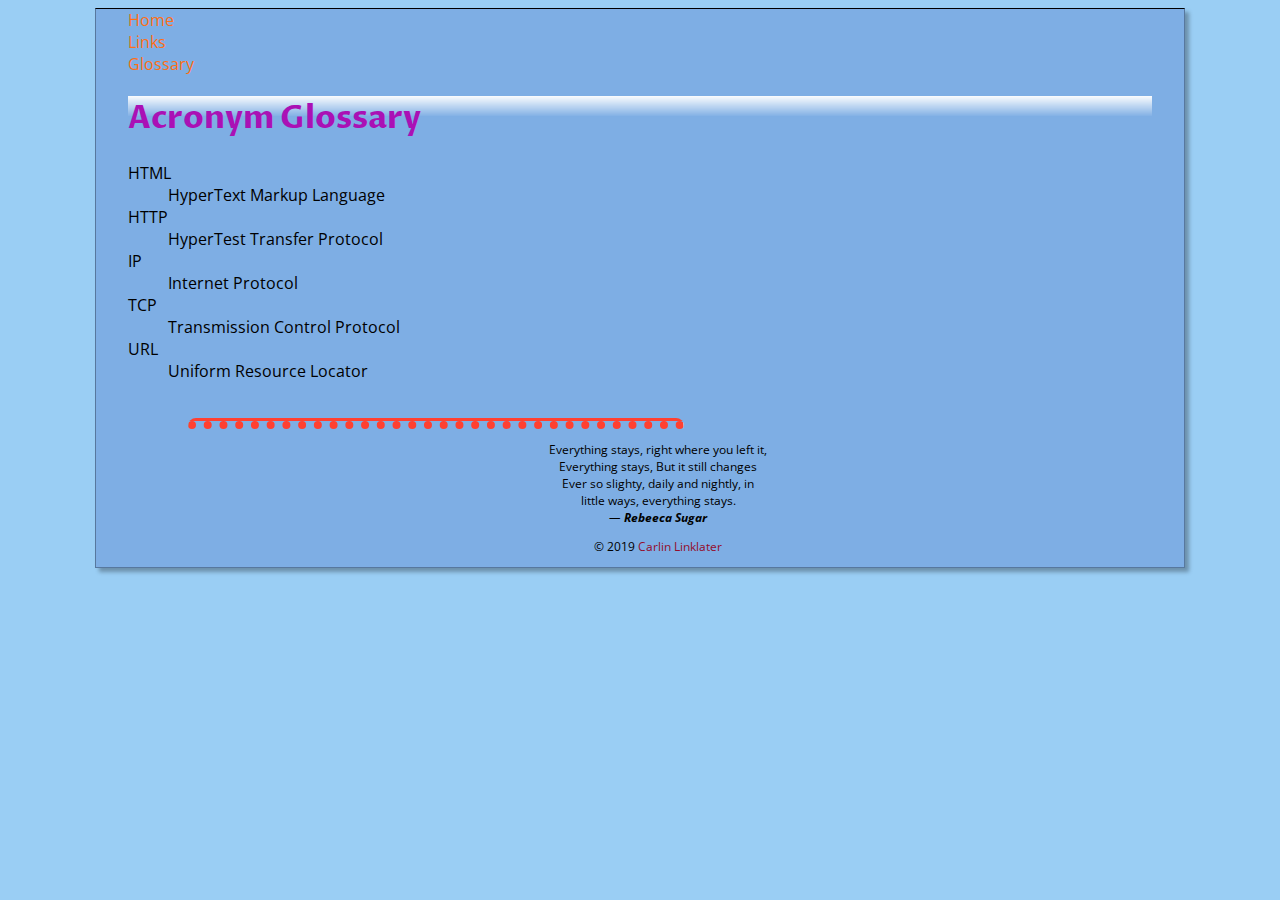
==== glossary.html @ 407b1236 "completed lab 4" ====
<!DOCTYPE html>
<html lang="en">
<head>
    <meta charset='utf-8'>
    <title>Carlin's CSD120 Website</title>
    <link rel="stylesheet" href="styles/normalize.css">
    <link rel="stylesheet" href="styles/main.css">
    <link rel="icon" href="favicon.ico" type="image/x-icon">
    <link href="https://fonts.googleapis.com/css?family=Open+Sans%7CProza+Libre&display=swap" rel="stylesheet">

    <link rel="apple-touch-icon" sizes="180x180" href="/apple-touch-icon.png">
    <link rel="icon" type="image/png" sizes="32x32" href="/favicon-32x32.png">
    <link rel="icon" type="image/png" sizes="16x16" href="/favicon-16x16.png">
    <link rel="manifest" href="/site.webmanifest">
    <link rel="mask-icon" href="/safari-pinned-tab.svg" color="#5bbad5">
    <meta name="msapplication-TileColor" content="#da532c">
    <meta name="theme-color" content="#ffffff">

<body>
<div class='width-wrap'>
    <header>
           <nav>
              <ul> 
                 <li>   <a href="index.html">Home</a> </li>
                 <li>   <a href="links.html">Links</a> </li>
                 <li>   <a href="glossary.html">Glossary</a> </li>
              </ul>
            </nav>
     </header>
          <main> 
             <h1>Acronym Glossary </h1>
                 <dl>
                    <dt>HTML </dt> 
                        <dd> HyperText Markup Language</dd>  
                    <dt> HTTP</dt> 
                        <dd>HyperTest Transfer Protocol </dd>
                    <dt>IP</dt> 
                        <dd>Internet Protocol</dd>
                     <dt> TCP</dt> 
                        <dd>Transmission Control Protocol </dd>
                    <dt>URL </dt> 
                        <dd> Uniform Resource Locator</dd>
                 </dl>
          </main>    
    <footer> 
        <hr> 
            <blockquote>
                Everything stays, right where you left it,<br>
                Everything stays, But it still changes<br>
                Ever so slighty, daily and nightly, in<br>
                little ways, everything stays.<br>
                <em>&mdash; <strong> Rebeeca Sugar</strong></em>
            </blockquote>
            <p>&copy; 2019 <a href="mailto:carlin.linklater@student.saultcollege.ca?subject=Message%20from%20CSD120%20Website">Carlin Linklater</a>            
    </footer>
</div>
</body>
</html>
---- styles/main.css ----
body {
    background-color:#9ACEF4;   
    font-family: 'Open Sans', sans-serif;
}
      
h1 {
    color:#AA11B5;
    font-family: 'Proza Libre', sans-serif;
    background-image:url("../images/gradient.png");
    background-repeat: repeat-x;
}
    
h2 {
    color:#3B3695; 
    font-family: 'Proza Libre', sans-serif;
    background-image:url("../images/gradient.png");
    background-repeat: repeat-x;
}
    
a {
    color:#940D2D;
    text-decoration: none;
}
   
nav a {
    color:#FF6F15;
}
nav ul {
    list-style-type: none;
    margin: 0;
    padding: 0;
}

ul {
    list-style-type: circle;
}
       
.byline{
    color:rgba(250,1,0,0.5);
    font-size: 70%;
}
        
#page-copyright{
    color:#051777 ;
    text-transform: uppercase;
    letter-spacing: 3px;
}

main #useful-links a{
    color:#42B972;
}

.bio p {
    text-indent: 3em;
}

footer {
    text-align: center;
    font-size: 12px;
    margin: 0 0 0 3em;
}

.width-wrap {
    background-color: #7EAEE4;
    border: 1px groove rgb(0,0,0,0.3);
    width:1024px;
    padding: 0 2em;
    margin: 0 0 0 3em;
    margin-left:auto;
    margin-right: auto;
    border-top-color: rgb(0,0,0,1);
    box-shadow: 4px 4px 4px rgb(0,0,0,0.3);
}

.mugshot img {
    box-shadow: 2px 2px 3px rgb(0,0,0,0.5);
}

h {
    background: rgb(255,255,255,0);
    -webkit-background-clip: linear-gradient(90deg, rgba(255,255,255,1) 0%, rgba(35,174,210,1) 35%, rgba(51,0,235,1) 100%);
    background:linear-gradient(90deg, rgba(255,255,255,1) 0%, rgba(35,174,210,1) 35%, rgba(51,0,235,1) 100%);
    text-shadow: 1px 1px 1px rgb(0,0,0,0.2)
}

footer hr{
    width: 50%; min-width: 300px;
    margin: 3em 0 0 2em;
    border-top:3px solid #FF4031;
    border-top-right-radius: 8px;
    border-top-left-radius: 8px;
    border-bottom:8px dotted #FF4031;
}
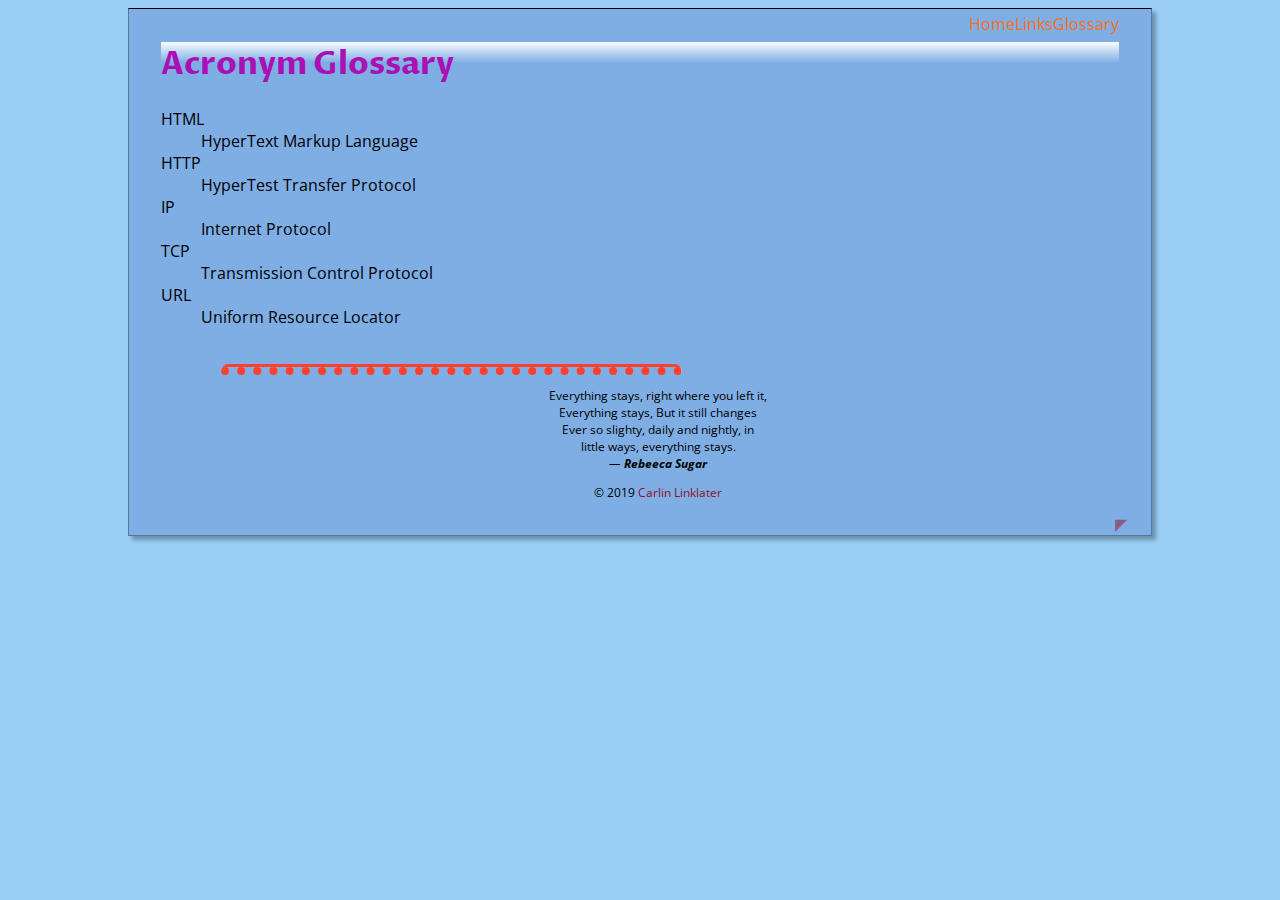
==== commit 453c1b19: "Lab 5 Finished." ====
--- a/glossary.html
+++ b/glossary.html
@@ -1,6 +1,6 @@
 <!DOCTYPE html>
 <html lang="en">
-<head>
+<head >
     <meta charset='utf-8'>
     <title>Carlin's CSD120 Website</title>
     <link rel="stylesheet" href="styles/normalize.css">
@@ -18,7 +18,7 @@
 
 <body>
 <div class='width-wrap'>
-    <header>
+    <header >
            <nav>
               <ul> 
                  <li>   <a href="index.html">Home</a> </li>
@@ -53,6 +53,9 @@
             </blockquote>
             <p>&copy; 2019 <a href="mailto:carlin.linklater@student.saultcollege.ca?subject=Message%20from%20CSD120%20Website">Carlin Linklater</a>            
     </footer>
+ <div class="back-to-top">
+    <a href="#top">◤</a>
+ </div>
 </div>
 </body>
 </html>--- a/styles/main.css
+++ b/styles/main.css
@@ -14,7 +14,7 @@
     
 h2 {
     color:#3B3695; 
-    font-family: 'Proza Libre', sans-serif;
+    font-family: 'P0roza Libre', sans-serif;
     background-image:url("../images/gradient.png");
     background-repeat: repeat-x;
 }
@@ -31,6 +31,7 @@
     list-style-type: none;
     margin: 0;
     padding: 0;
+    float: right;
 }
 
 ul {
@@ -92,4 +93,59 @@
     border-top-right-radius: 8px;
     border-top-left-radius: 8px;
     border-bottom:8px dotted #FF4031;
+}
+
+* {
+    box-sizing: border-box;
+}
+
+.paperclip {
+    top: -10px;
+    right: -7px;
+    height: 50px;
+    width: 50px;
+    background:url("../images/paperclip.png");
+    background-size: contain;
+    position: absolute;
+}
+
+.mugshot {
+    float:right;
+    top: -1em;
+}
+.myfav{
+    clear:right;
+}
+
+nav ul li{
+    float: left;
+}
+
+nav {
+    padding: 8px 2em;
+    border: 0 0 1px 0 dotted rgb(0,0,0,0.3);
+    margin: -4px 0 0 0 
+}
+
+header {
+    border: 4px 0 0 0 solid rgb(0,0,0,0.1);
+    margin: 0 -2em;    
+}
+
+nav ul a:hover {
+    padding:1em 0 0.5em 0;
+    margin: 0 1em;
+    display:block;
+    border: 4px 0 0 0 solid;
+    border:4px solid rgba(255,255,255,0);
+}
+
+div .back-to-top {
+    text-align: right;
+    margin: 0 -0.5em 0 0 ;
+    opacity: 50%;
+}
+
+div .back-to-top:hover {
+    opacity:100%
 }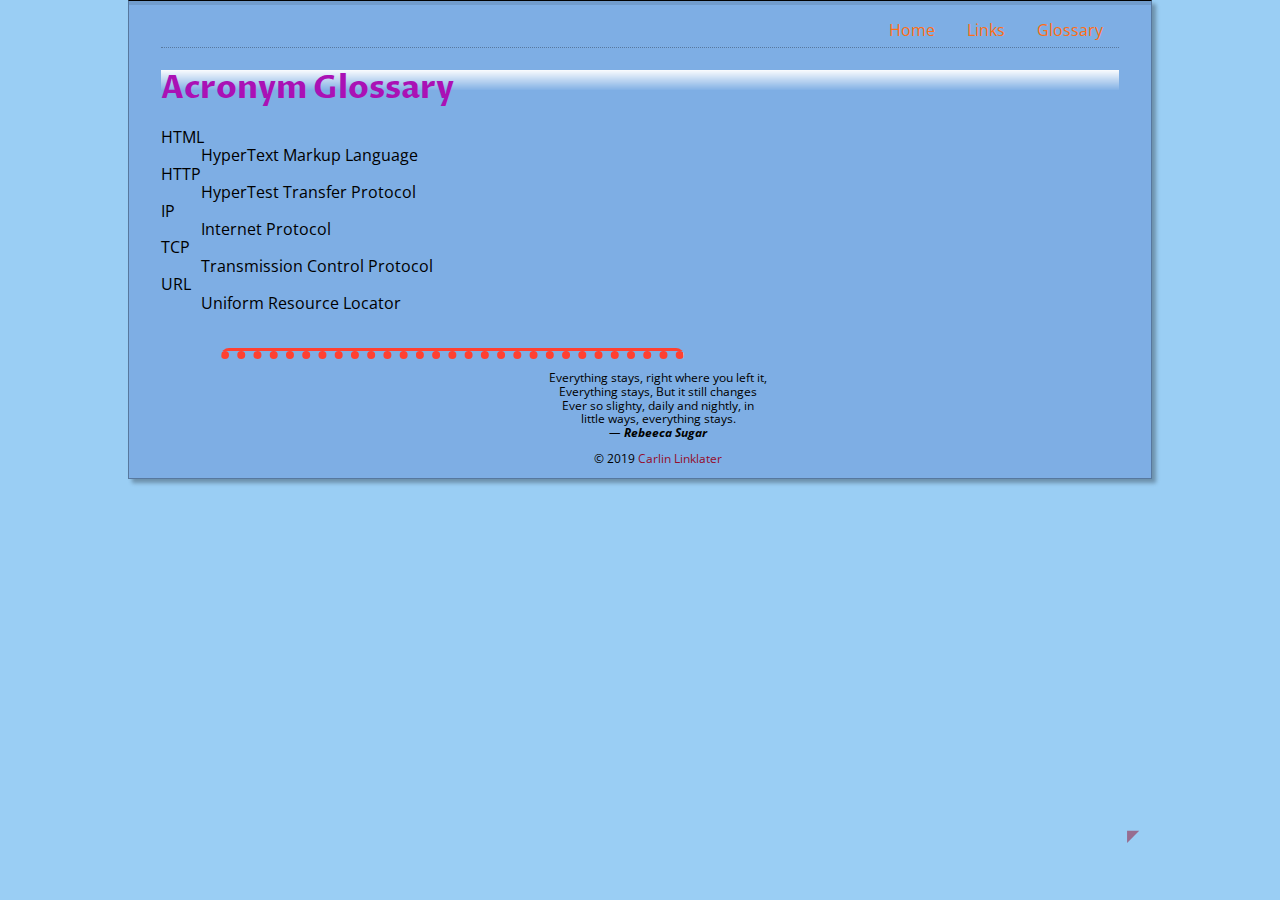
==== commit fc8c75b4: "lab 5 comments" ====
--- a/glossary.html
+++ b/glossary.html
@@ -18,7 +18,7 @@
 
 <body>
 <div class='width-wrap'>
-    <header >
+    <header id="top">
            <nav>
               <ul> 
                  <li>   <a href="index.html">Home</a> </li>
--- a/styles/main.css
+++ b/styles/main.css
@@ -112,6 +112,7 @@
 .mugshot {
     float:right;
     top: -1em;
+    position: relative;
 }
 .myfav{
     clear:right;
@@ -122,30 +123,37 @@
 }
 
 nav {
-    padding: 8px 2em;
-    border: 0 0 1px 0 dotted rgb(0,0,0,0.3);
-    margin: -4px 0 0 0 
+    border-bottom: 1px dotted rgb(0,0,0,0.3);
+    margin: -4px 2em 0 2em;
+    overflow: auto;
 }
 
 header {
-    border: 4px 0 0 0 solid rgb(0,0,0,0.1);
+    border-top: 4px solid rgb(0,0,0,0.1);
     margin: 0 -2em;    
 }
 
-nav ul a:hover {
+nav ul a {
     padding:1em 0 0.5em 0;
     margin: 0 1em;
-    display:block;
-    border: 4px 0 0 0 solid;
-    border:4px solid rgba(255,255,255,0);
+    display:block;    
+    border-top: 4px solid rgba(255,255,255,0);
+}
+nav ul a:hover {
+    border-top: 4px solid rgba(255,255,255,1);
 }
 
 div .back-to-top {
     text-align: right;
     margin: 0 -0.5em 0 0 ;
-    opacity: 50%;
+    opacity: 0.5;
 }
 
 div .back-to-top:hover {
-    opacity:100%
+    opacity: 1;
+}
+
+.back-to-top a {
+    position: fixed;
+    bottom: 3.5em;
 }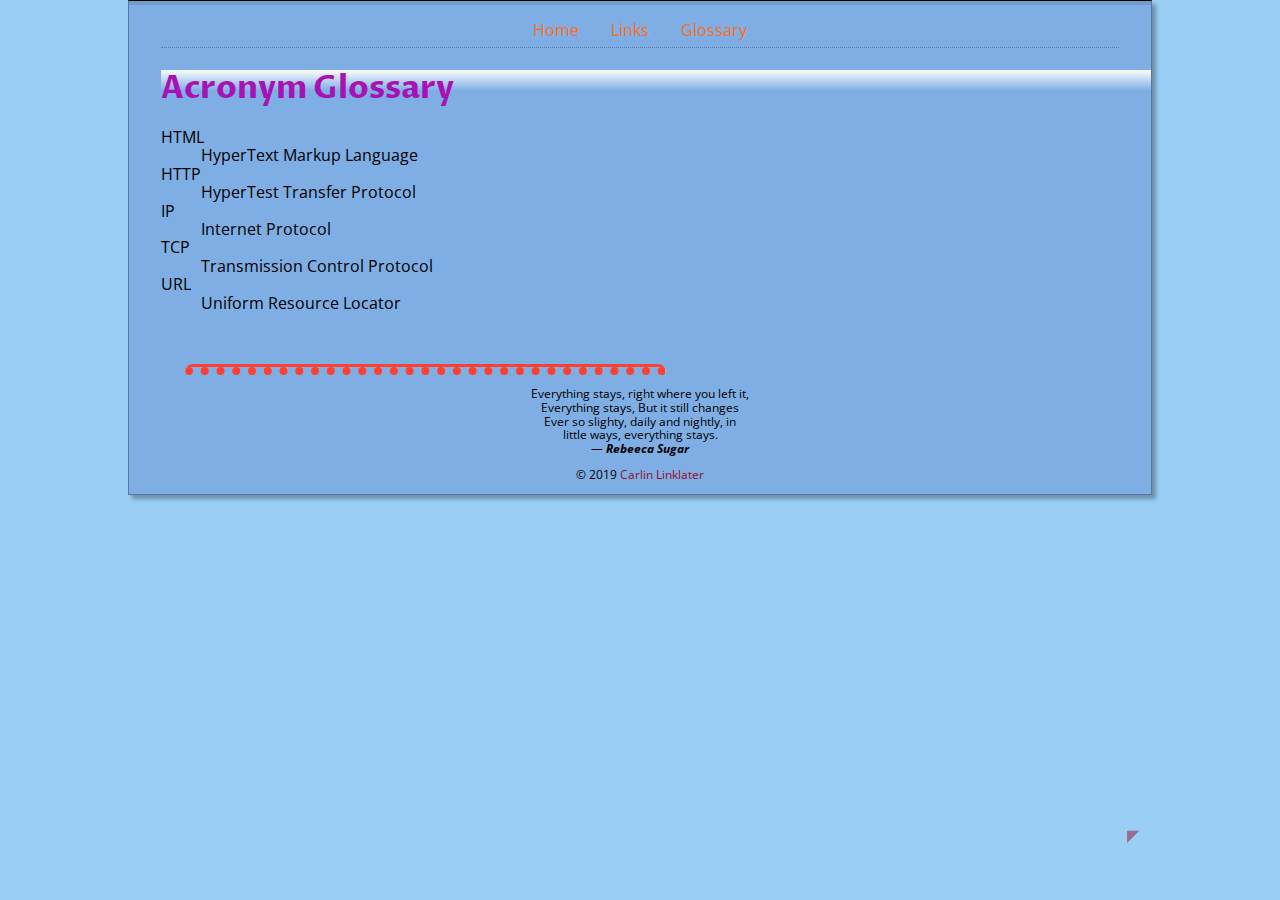
==== commit 1bd58a1c: "completed lab 6" ====
--- a/glossary.html
+++ b/glossary.html
@@ -28,6 +28,7 @@
             </nav>
      </header>
           <main> 
+            <section class=glossary>
              <h1>Acronym Glossary </h1>
                  <dl>
                     <dt>HTML </dt> 
@@ -41,6 +42,7 @@
                     <dt>URL </dt> 
                         <dd> Uniform Resource Locator</dd>
                  </dl>
+             </section>
           </main>    
     <footer> 
         <hr> 
--- a/styles/main.css
+++ b/styles/main.css
@@ -3,6 +3,8 @@
 body {
     background-color:#9ACEF4;   
     font-family: 'Open Sans', sans-serif;
+    vh:100% ;
+    display: flex;
 }
       
 h1 {
@@ -31,7 +33,9 @@
     list-style-type: none;
     margin: 0;
     padding: 0;
-    float: right;
+    display: flex;
+    flex-direction: row;
+    justify-content:center;
 }
 
 ul {
@@ -60,7 +64,8 @@
 footer {
     text-align: center;
     font-size: 12px;
-    margin: 0 0 0 3em;
+    left-margin: 3em;
+    top-margin:auto;
 }
 
 .width-wrap {
@@ -73,6 +78,9 @@
     margin-right: auto;
     border-top-color: rgb(0,0,0,1);
     box-shadow: 4px 4px 4px rgb(0,0,0,0.3);
+    display:flex;
+    flex-direction: column;
+    
 }
 
 .mugshot img {
@@ -119,7 +127,6 @@
 }
 
 nav ul li{
-    float: left;
 }
 
 nav {
@@ -156,4 +163,47 @@
 .back-to-top a {
     position: fixed;
     bottom: 3.5em;
-}+}
+
+main {
+    display: grid;
+    grid-template-columns: 50% 50%;
+    column-gap: 2em ;
+}
+ .bio {
+     grid-row: 1 / 2; grid-column: 1 / span 2;
+}
+.glossary {
+    grid-row: 1 / 2; grid-column: 1 / span 2;
+}
+
+#useful-links {
+    grid-row: 1 / 2; grid-column: 1 / span 2;
+}
+
+.gallery {
+    grid-row: 1 / 2; grid-column: 1 / 3;
+    max-width:100%;
+}
+.gallery-thumbnails {
+    display:grid;
+    grid-template-columns: 25% 25% 25% 25%;
+}
+
+.gallery-thumbnails  .row-span-2{
+    width:300px;
+    height:600px;
+}
+.gallery-thumbnails  .row-span-2.col-span-2 {
+    width:600px;
+    height:600px;
+}
+.gallery-thumbnails a {
+    display:block;
+}
+.row-span-2 {
+    grid-row: 1 / span 2;
+}
+.col-sp an-2 {
+    grid-column:1 / span 2;
+}
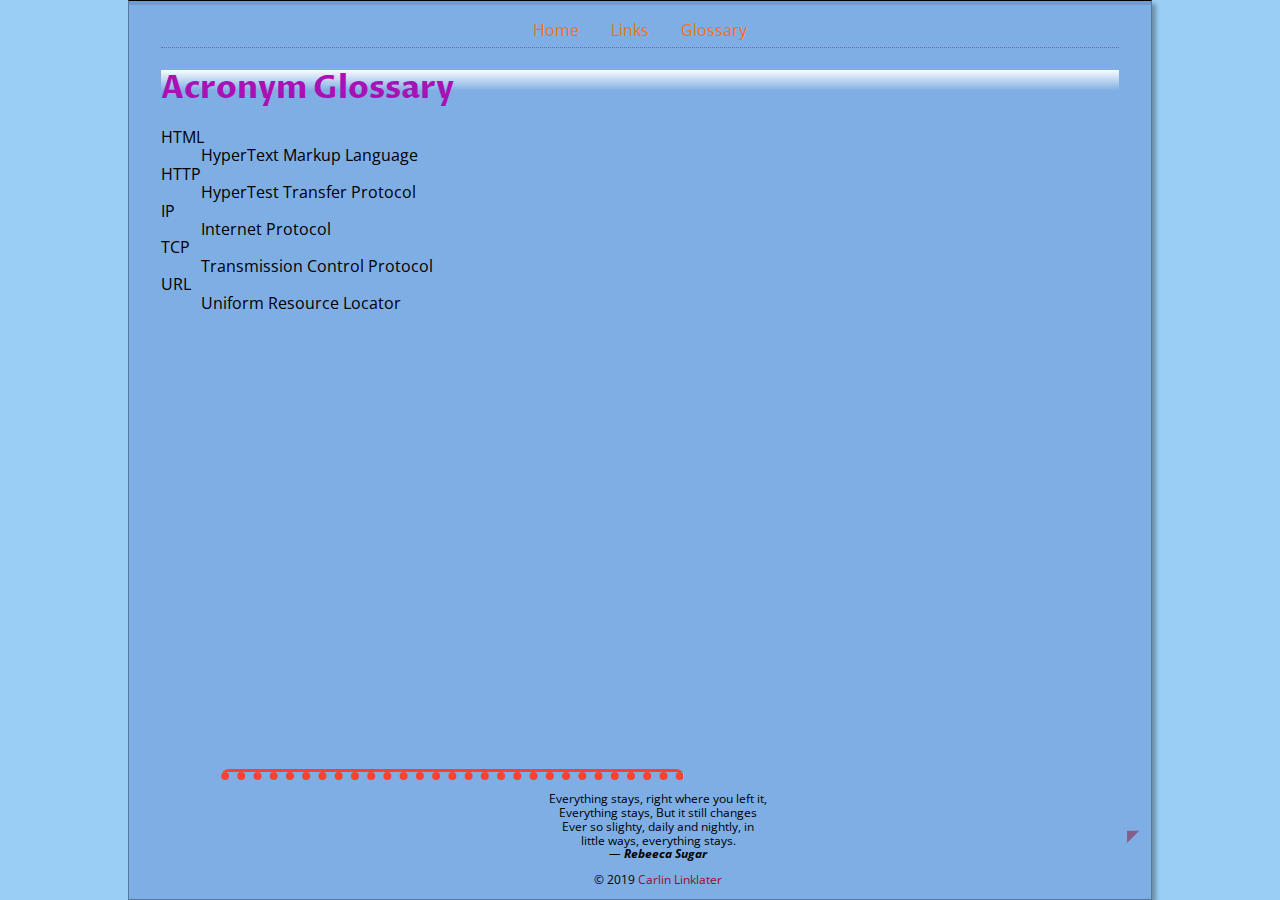
==== commit bc355594: "Completed Lab 7" ====
--- a/glossary.html
+++ b/glossary.html
@@ -15,11 +15,12 @@
     <link rel="mask-icon" href="/safari-pinned-tab.svg" color="#5bbad5">
     <meta name="msapplication-TileColor" content="#da532c">
     <meta name="theme-color" content="#ffffff">
-
+    <meta name="viewport" content="width=device-width, initial-scale=1.0">
 <body>
 <div class='width-wrap'>
     <header id="top">
            <nav>
+            <div class="burger-icon"></div>
               <ul> 
                  <li>   <a href="index.html">Home</a> </li>
                  <li>   <a href="links.html">Links</a> </li>
@@ -54,6 +55,7 @@
                 <em>&mdash; <strong> Rebeeca Sugar</strong></em>
             </blockquote>
             <p>&copy; 2019 <a href="mailto:carlin.linklater@student.saultcollege.ca?subject=Message%20from%20CSD120%20Website">Carlin Linklater</a>            
+        
     </footer>
  <div class="back-to-top">
     <a href="#top">◤</a>
--- a/styles/main.css
+++ b/styles/main.css
@@ -3,7 +3,7 @@
 body {
     background-color:#9ACEF4;   
     font-family: 'Open Sans', sans-serif;
-    vh:100% ;
+    min-height:100vh ;
     display: flex;
 }
       
@@ -64,8 +64,8 @@
 footer {
     text-align: center;
     font-size: 12px;
-    left-margin: 3em;
-    top-margin:auto;
+    margin-left: 3em;
+    margin-top:auto;
 }
 
 .width-wrap {
@@ -167,43 +167,103 @@
 
 main {
     display: grid;
-    grid-template-columns: 50% 50%;
+    grid-template-columns: 1fr 1fr;
     column-gap: 2em ;
 }
- .bio {
-     grid-row: 1 / 2; grid-column: 1 / span 2;
+.bio {
+    grid-column: 1 / span 2;
 }
 .glossary {
-    grid-row: 1 / 2; grid-column: 1 / span 2;
+    grid-column: 1 / span 2;
 }
 
 #useful-links {
-    grid-row: 1 / 2; grid-column: 1 / span 2;
+    grid-column: 1 / span 2;
 }
 
 .gallery {
-    grid-row: 1 / 2; grid-column: 1 / 3;
-    max-width:100%;
+    grid-column: 1 / 3;
+    width:100%;
 }
 .gallery-thumbnails {
     display:grid;
+    width: 100%;
     grid-template-columns: 25% 25% 25% 25%;
 }
 
-.gallery-thumbnails  .row-span-2{
-    width:300px;
-    height:600px;
-}
-.gallery-thumbnails  .row-span-2.col-span-2 {
-    width:600px;
-    height:600px;
-}
-.gallery-thumbnails a {
+.gallery-thumbnails img {
     display:block;
+    width: 100%;
 }
 .row-span-2 {
-    grid-row: 1 / span 2;
-}
-.col-sp an-2 {
-    grid-column:1 / span 2;
-}
+    grid-row: span 2;
+}
+.col-span-2 {
+    grid-column: span 2;
+}
+
+img {
+    max-width: 100%;
+    height: auto; 
+}
+
+@media screen and (max-width: 768px) {
+    footer hr {
+        display:none;
+    }
+    .paperclip {
+        display:none;
+    }
+    .mugshot {
+        clear:right;
+        margin-left:0;
+        margin-right:0;
+    }
+    main {
+        display:block;
+    }
+    .row-span-2 {
+        grid-row: span 1;
+    }
+    .col-span-2 {
+        grid-column: span 1;
+    }
+    header nav ul {
+        flex-direction:column;
+        padding: 1em 0 1em 0;
+        text-align: center;
+    }
+    header nav ul a{
+        border:0;
+    }
+    header nav ul a :hover {
+        text-decoration:underline;
+    }
+    
+    .burger-icon,
+    .burger-icon::before,
+    .burger-icon::after {
+    width: 40px;
+    border-top: 4px solid black;
+    }        
+    .burger-icon::before,        
+    .burger-icon::after {
+    content: "";
+    display: block;  
+    position: absolute;  
+    }        
+    .burger-icon {
+    height: 25px;            
+    cursor: pointer;        
+    position: relative;
+    margin-left:auto;
+    margin-right:auto;
+    margin-top: 1em;
+    }        
+    .burger-icon::before {
+    top: 4px; 
+    }        
+    .burger-icon::after {
+    top: 12px; 
+    }  
+}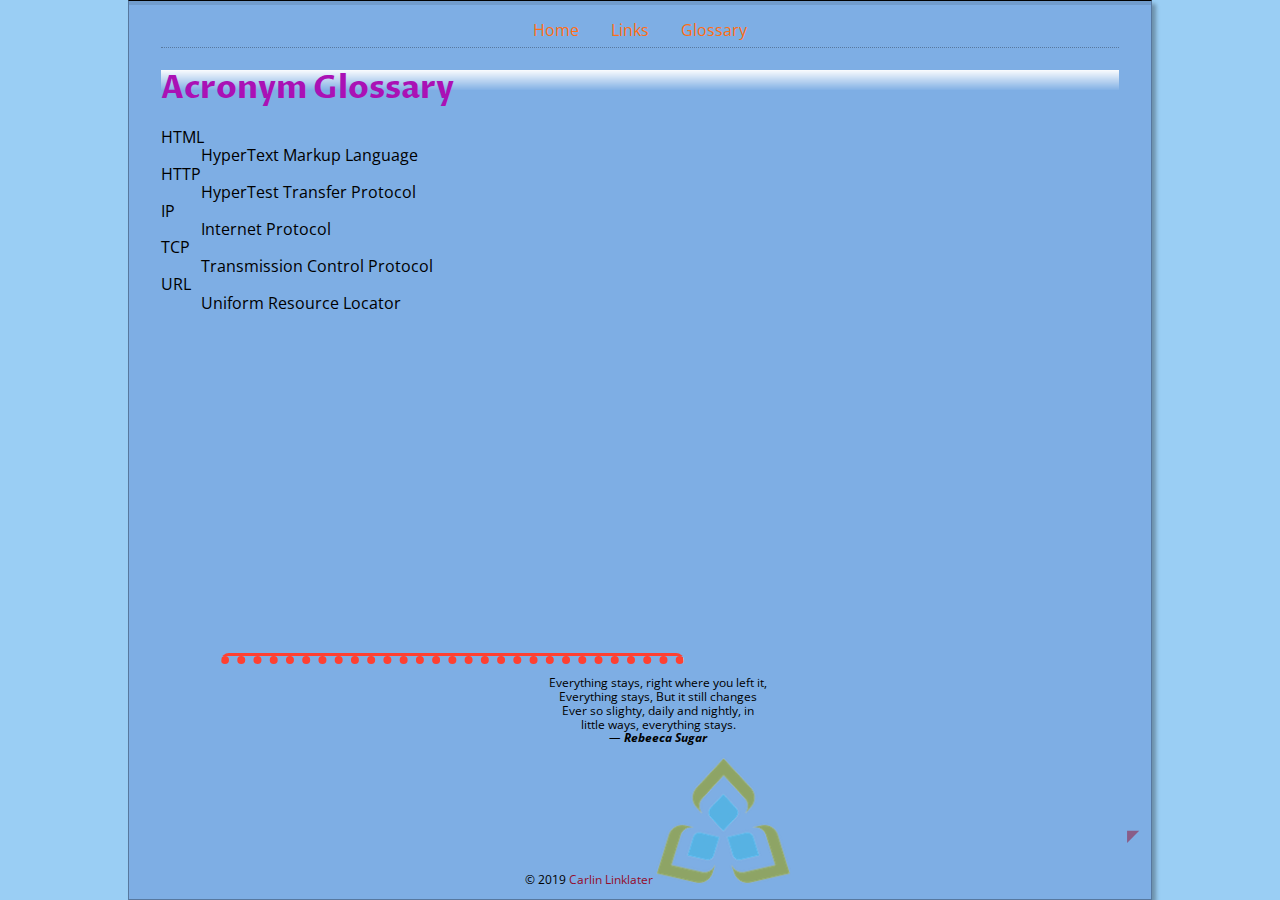
==== commit b45256ad: "lab 7 comments" ====
--- a/glossary.html
+++ b/glossary.html
@@ -20,7 +20,7 @@
 <div class='width-wrap'>
     <header id="top">
            <nav>
-            <div class="burger-icon"></div>
+            <div class="burger"></div>
               <ul> 
                  <li>   <a href="index.html">Home</a> </li>
                  <li>   <a href="links.html">Links</a> </li>
@@ -55,7 +55,9 @@
                 <em>&mdash; <strong> Rebeeca Sugar</strong></em>
             </blockquote>
             <p>&copy; 2019 <a href="mailto:carlin.linklater@student.saultcollege.ca?subject=Message%20from%20CSD120%20Website">Carlin Linklater</a>            
-        
+        <a href="images/sc-logo.png"><img src="images/sc-logo.png"
+        sizes="10.6vw"
+        srcset="images/sc-logo@1.5x.png 105w, images/sc-logo@2x.png 140w, images/sc-logo@3x.png 210w, images/sc-logo@4x.png 280w" alt="SC-Logo"></a>        
     </footer>
  <div class="back-to-top">
     <a href="#top">◤</a>
--- a/styles/main.css
+++ b/styles/main.css
@@ -215,7 +215,7 @@
         display:none;
     }
     .mugshot {
-        clear:right;
+        float: none;
         margin-left:0;
         margin-right:0;
     }
@@ -236,23 +236,24 @@
     header nav ul a{
         border:0;
     }
-    header nav ul a :hover {
+    header nav ul a:hover {
+        border: 0;
         text-decoration:underline;
     }
     
-    .burger-icon,
-    .burger-icon::before,
-    .burger-icon::after {
+    .burger,
+    .burger::before,
+    .burger::after {
     width: 40px;
-    border-top: 4px solid black;
-    }        
-    .burger-icon::before,        
-    .burger-icon::after {
+    border-top: 5px solid black;
+    }        
+    .burger::before,        
+    .burger::after {
     content: "";
     display: block;  
     position: absolute;  
     }        
-    .burger-icon {
+    .burger {
     height: 25px;            
     cursor: pointer;        
     position: relative;
@@ -260,10 +261,10 @@
     margin-right:auto;
     margin-top: 1em;
     }        
-    .burger-icon::before {
-    top: 4px; 
-    }        
-    .burger-icon::after {
-    top: 12px; 
+    .burger::before {
+    top: 5px; 
+    }        
+    .burger::after {
+    top: 15px; 
     }  
 }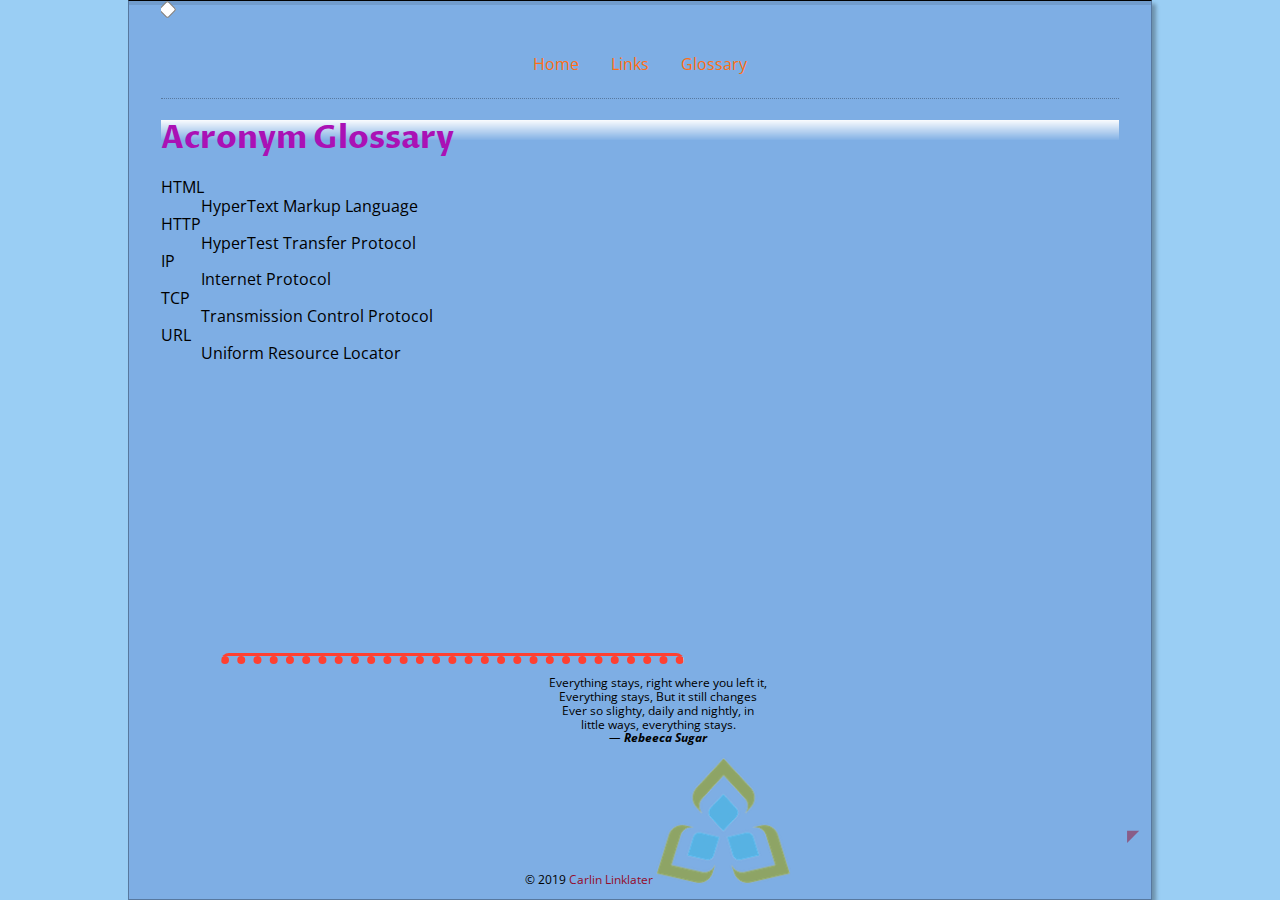
==== commit 14a6951f: "Completed lab 8" ====
--- a/glossary.html
+++ b/glossary.html
@@ -20,7 +20,7 @@
 <div class='width-wrap'>
     <header id="top">
            <nav>
-            <div class="burger"></div>
+            <label class="burger"></label><input type="checkbox" id="burger-toggle">
               <ul> 
                  <li>   <a href="index.html">Home</a> </li>
                  <li>   <a href="links.html">Links</a> </li>
--- a/styles/main.css
+++ b/styles/main.css
@@ -31,7 +31,7 @@
 }
 nav ul {
     list-style-type: none;
-    margin: 0;
+    margin: 1em 0;
     padding: 0;
     display: flex;
     flex-direction: row;
@@ -126,8 +126,6 @@
     clear:right;
 }
 
-nav ul li{
-}
 
 nav {
     border-bottom: 1px dotted rgb(0,0,0,0.3);
@@ -252,6 +250,7 @@
     content: "";
     display: block;  
     position: absolute;  
+    opacity:0
     }        
     .burger {
     height: 25px;            
@@ -267,4 +266,56 @@
     .burger::after {
     top: 15px; 
     }  
+}
+tr {
+    background: rgb(0,0,0,0.05);
+    top:0.3em;
+    bottom:0.3em;
+    padding: 0 1em 0 1em;
+    border-left: 3px solid #7EAEE4;
+    border-right: 3px solid #7EAEE4;    
+}
+th {
+    background: rgb(0,0,0,0.1)
+}
+td:nth-of-type(odd) {
+    background: rgb(0,0,0,0.1);
+}
+td:nth-of-type(2) {
+    border-top:3px solid #7EAEE4;
+}
+td:nth-of-type(7) {
+    border-top:3px solid #7EAEE4;
+}
+.survey {
+    grid-column:span 2;
+}
+.survey form {
+    display: grid;
+    
+}
+.survey label {
+    margin-top:1em;
+    margin-bottom:0.5em;
+}
+.survey form-submit-button {
+    margin-top:1em;
+    justify-self: end;
+    font-size:24px;
+    padding:1em 2em;
+    color:white;
+    background-color:#8D7A97;
+}
+.burger{
+    display:block;
+}
+header nav ul {
+    height:0;
+    overflow:hidden;
+    height:auto;
+}
+.burger~#burger-toggle {
+    left:5px;
+    top:10px;
+    transform:rotate(45deg);
 }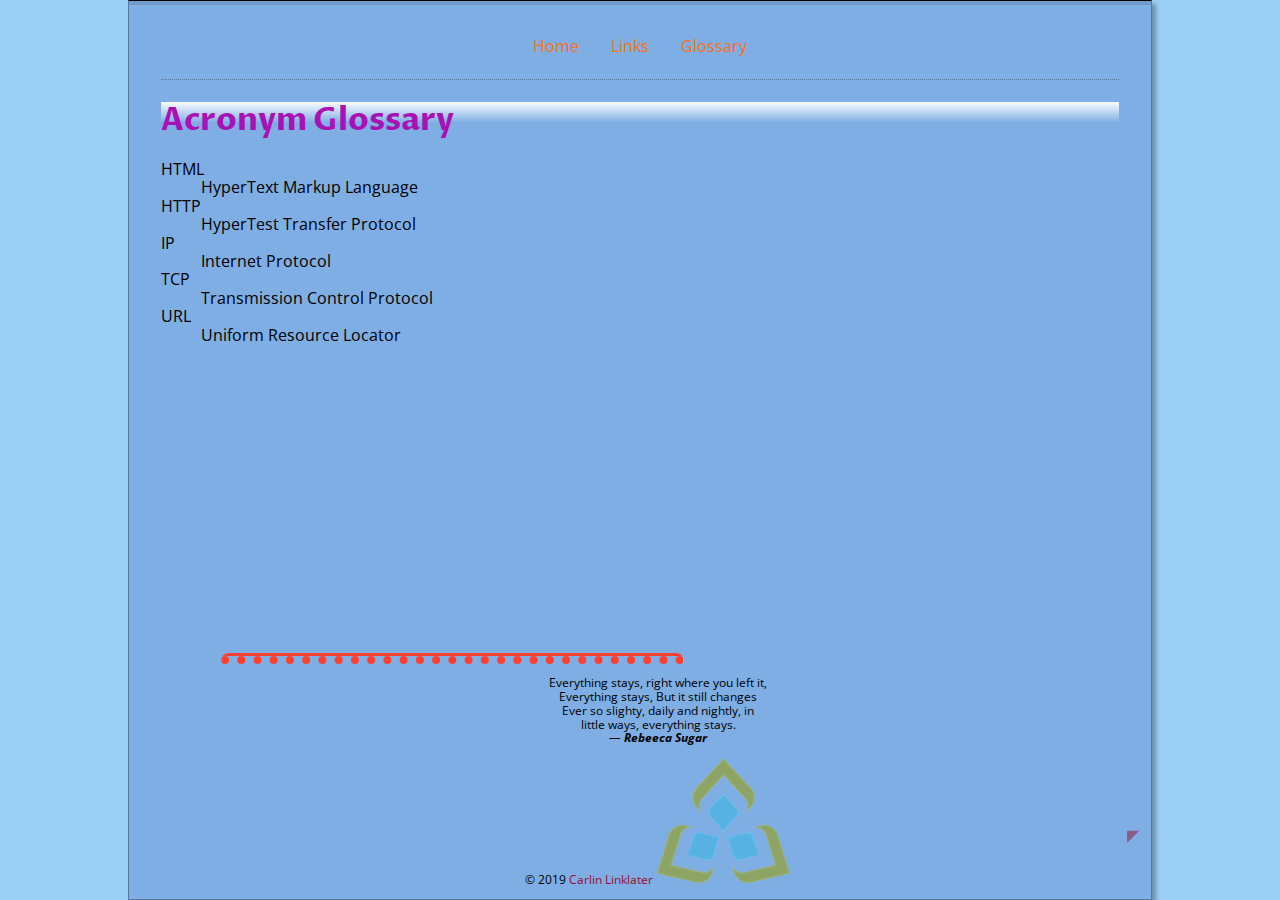
==== commit a89b2c76: "lab 8 comments" ====
--- a/glossary.html
+++ b/glossary.html
@@ -20,7 +20,8 @@
 <div class='width-wrap'>
     <header id="top">
            <nav>
-            <label class="burger"></label><input type="checkbox" id="burger-toggle">
+              <input type="checkbox" id="burger-toggle">
+              <label class="burger" for="burger-toggle"></label>
               <ul> 
                  <li>   <a href="index.html">Home</a> </li>
                  <li>   <a href="links.html">Links</a> </li>
--- a/styles/main.css
+++ b/styles/main.css
@@ -250,7 +250,6 @@
     content: "";
     display: block;  
     position: absolute;  
-    opacity:0
     }        
     .burger {
     height: 25px;            
@@ -267,24 +266,25 @@
     top: 15px; 
     }  
 }
-tr {
-    background: rgb(0,0,0,0.05);
-    top:0.3em;
-    bottom:0.3em;
-    padding: 0 1em 0 1em;
+table { border-collapse: collapse; }
+td, th {
+    padding: 0.3em 1em;
     border-left: 3px solid #7EAEE4;
     border-right: 3px solid #7EAEE4;    
 }
 th {
-    background: rgb(0,0,0,0.1)
-}
-td:nth-of-type(odd) {
-    background: rgb(0,0,0,0.1);
-}
-td:nth-of-type(2) {
+    background: rgba(0,0,0,0.1)
+}
+td {
+    background: rgba(0,0,0,0.05);
+}
+tr:nth-of-type(odd) td {
+    background: rgba(0,0,0,0.1);
+}
+tr:nth-of-type(2) {
     border-top:3px solid #7EAEE4;
 }
-td:nth-of-type(7) {
+tr:nth-of-type(7) {
     border-top:3px solid #7EAEE4;
 }
 .survey {
@@ -298,7 +298,7 @@
     margin-top:1em;
     margin-bottom:0.5em;
 }
-.survey form-submit-button {
+.survey form [type="submit"] {
     margin-top:1em;
     justify-self: end;
     font-size:24px;
@@ -309,13 +309,38 @@
 .burger{
     display:block;
 }
-header nav ul {
-    height:0;
-    overflow:hidden;
-    height:auto;
-}
-.burger~#burger-toggle {
-    left:5px;
-    top:10px;
-    transform:rotate(45deg);
+header nav input { display: none; }
+
+@media screen and ( max-width: 768px ) {
+    header nav ul {
+        height:0;
+        overflow:hidden;
+        padding-top: 0;
+        padding-bottom: 0;
+        margin-top: 1em;
+        margin-bottom: 1em;
+
+        transition: height 500ms ease-in-out;
+    }
+
+    header nav #burger-toggle:checked ~ ul {
+        height: 110px;  
+    }
+    #burger-toggle:checked ~ .burger {
+        transform:rotate(45deg) translate(-5px, 10px);
+    }
+
+    .burger,
+    .burger::before,
+    .burger::after {
+        transition: all 200ms ease-in-out;
+    }
+
+    #burger-toggle:checked ~ .burger::before {
+        opacity: 0;
+    }
+
+    #burger-toggle:checked ~ .burger::after {
+        transform: rotate(-90deg) translate(20px);
+    }
 }